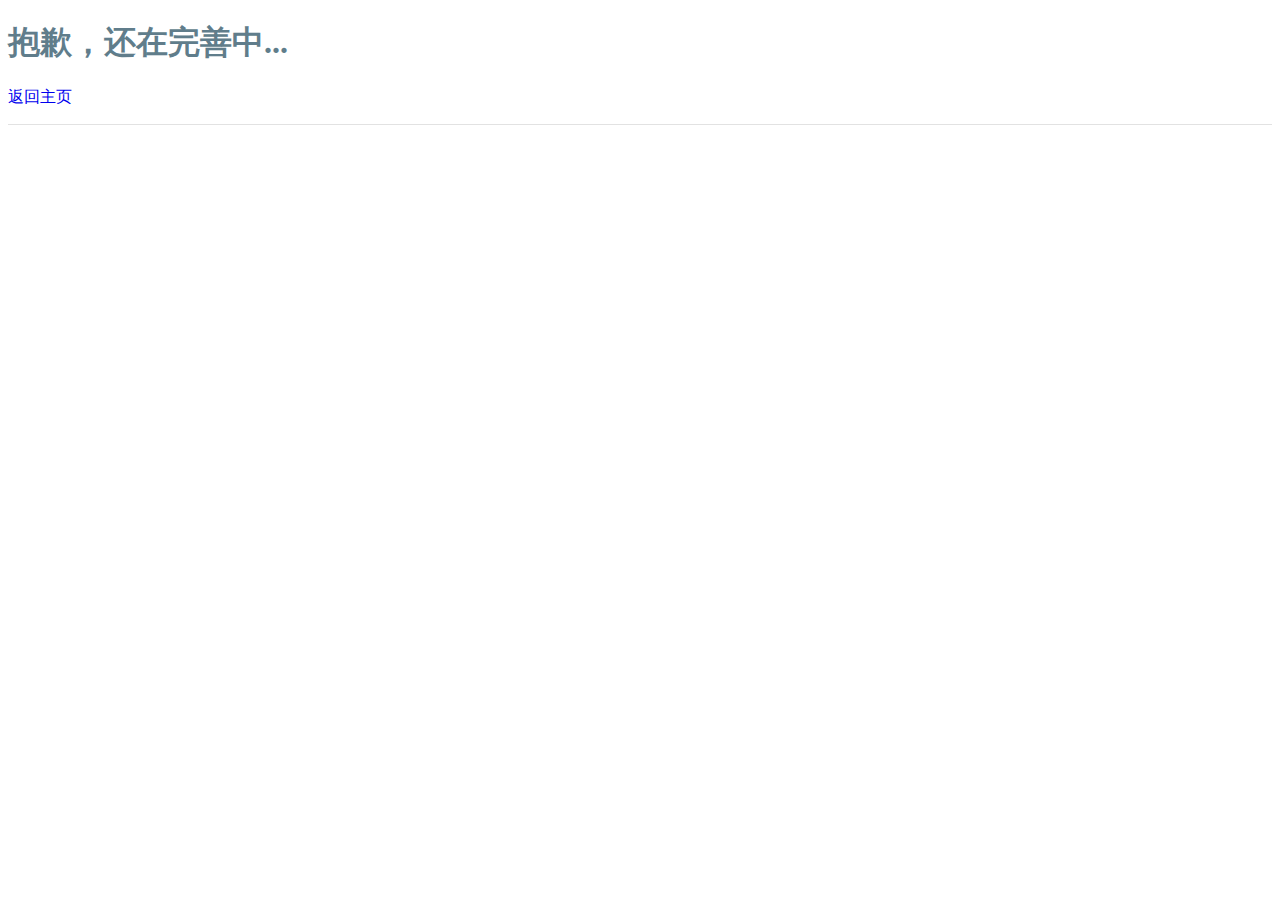
==== 2048/index.html @ c45f49e6 "Update index.html" ====
<!doctype html>

<html>
<head>
<title>我的主页</title>
<meta charset="utf-8">
<meta name="viewport" content="use-scalable = no, width = device-width, height = device-height, maximum-scale = 1.0,initial-scale=1.0">
</head>
<body>
<div class="header">
    <h1>抱歉，还在完善中...</h1>
    <a href="https://one-boy.github.io">返回主页</a>
</div>

</body>
<style>
html{
    font-size:100%; /* 16px */
    color:#607d8b;
}
.header{
    padding-bottom:1rem;
    border-bottom:1px solid #e2e2e2;
}

a{
    text-decoration: none;
}

</style>
</html>
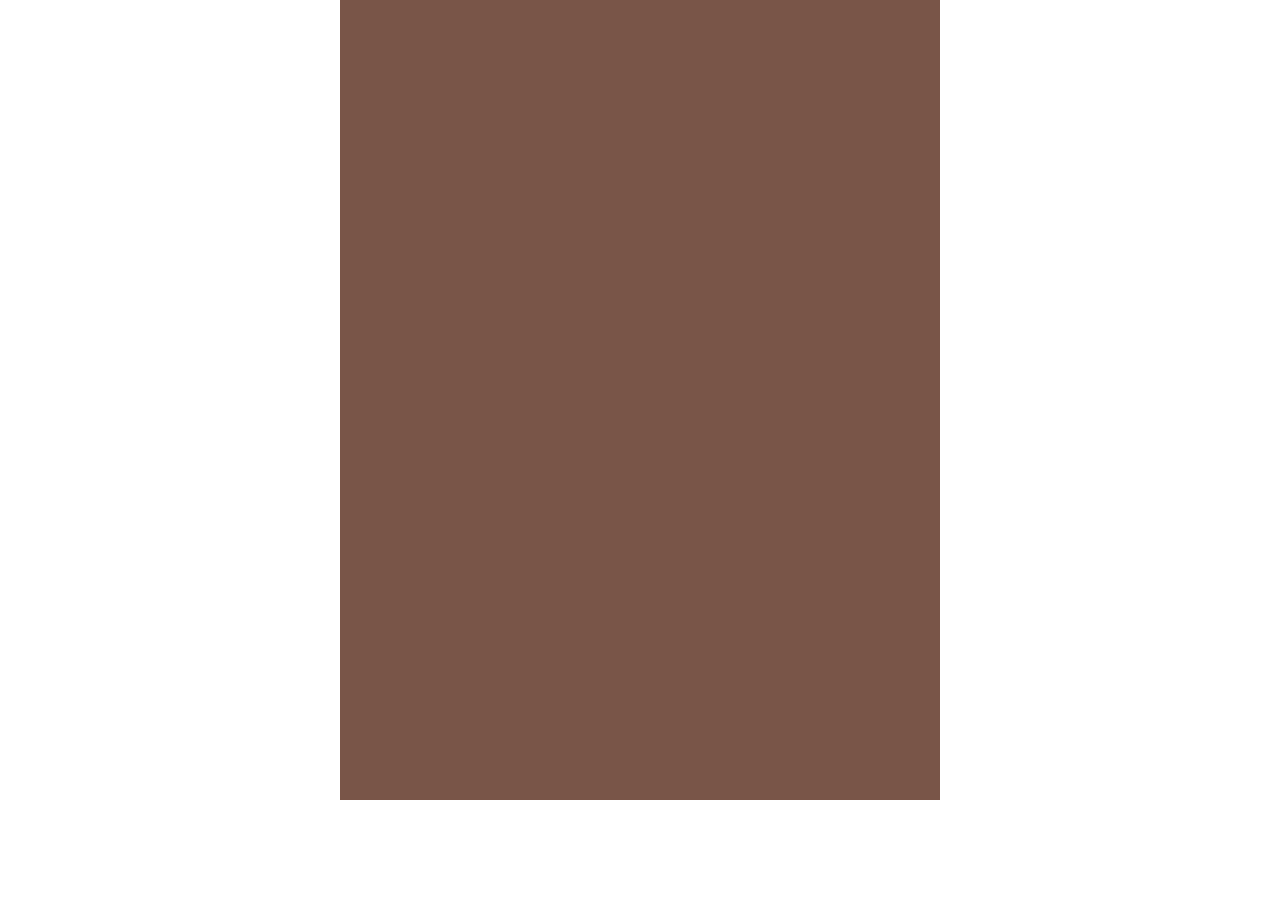
==== commit d818a9cd: "canvas内不支持rem。" ====
--- a/2048/index.html
+++ b/2048/index.html
@@ -1,31 +1,32 @@
-<!doctype html>
-
-<html>
+<!DOCTYPE html>
+<html lang="en">
 <head>
-<title>我的主页</title>
-<meta charset="utf-8">
-<meta name="viewport" content="use-scalable = no, width = device-width, height = device-height, maximum-scale = 1.0,initial-scale=1.0">
+    <meta charset="UTF-8">
+    <meta name="viewport" content="user-scalable=no, initial-scale=1.0, width=device-width, height=device-height, maximum-scale=1.0">
+    <title>2048</title>
 </head>
 <body>
-<div class="header">
-    <h1>抱歉，还在完善中...</h1>
-    <a href="https://one-boy.github.io">返回主页</a>
-</div>
-
+    <canvas id="canvas"></canvas>
 </body>
 <style>
-html{
-    font-size:100%; /* 16px */
-    color:#607d8b;
+
+html,body{
+    height:100%;
 }
-.header{
-    padding-bottom:1rem;
-    border-bottom:1px solid #e2e2e2;
+body,div,p,ul,h1,canvas{
+    margin:0;
+    padding:0;
 }
-
-a{
-    text-decoration: none;
+#canvas{
+    display:block;
+    margin:0 auto;
+    background:#795548;
 }
 
 </style>
-</html>
+<script src="js/data.js"></script>
+<script src="js/base.js"></script>
+<script src="js/event.js"></script>
+<script src="js/rect.js"></script>
+<script src="js/main.js"></script>
+</html>